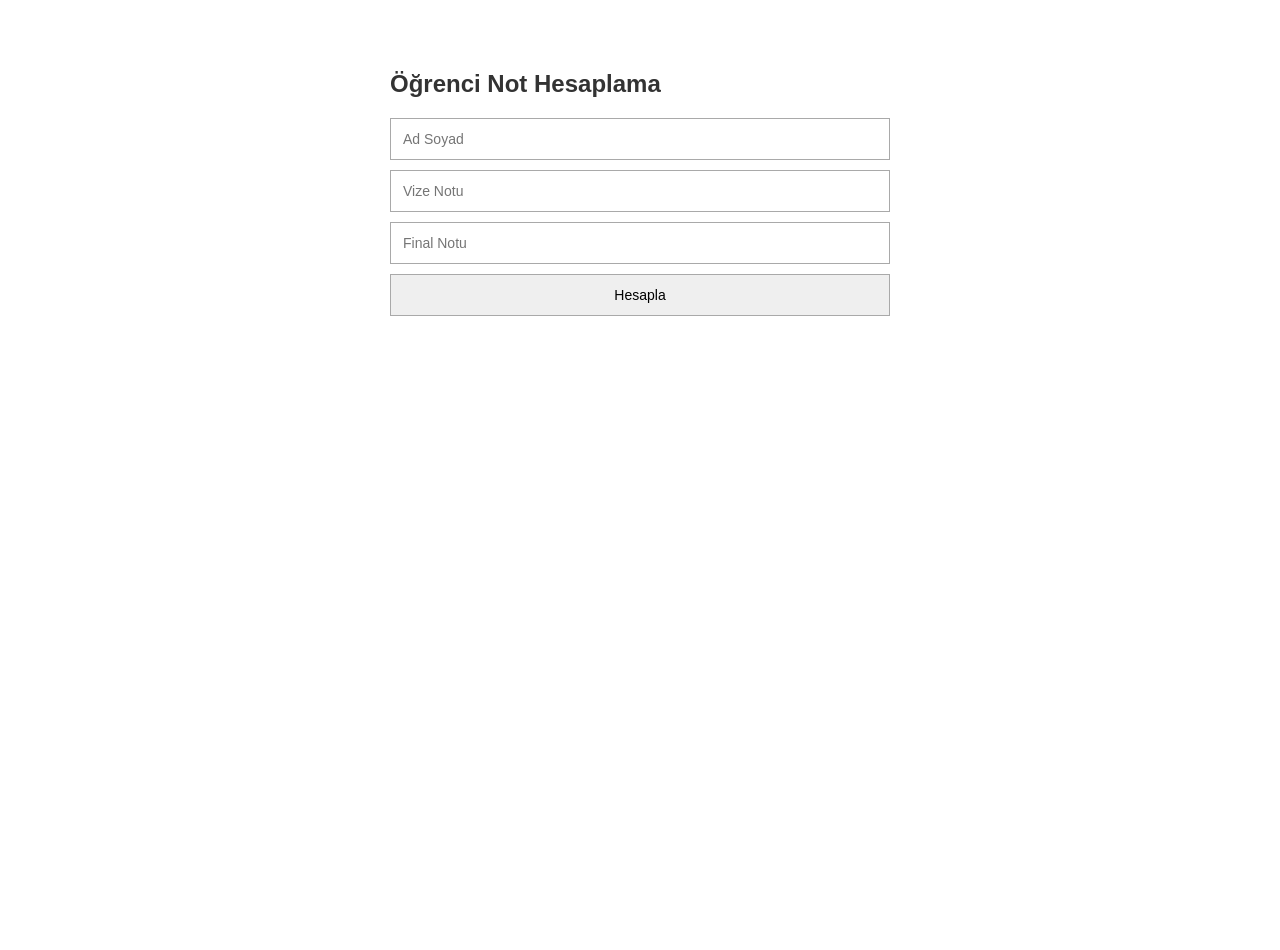
==== hafta6/uygulama1/index.html @ 35b33f03 "." ====
<!DOCTYPE html>
<html lang="tr">
<head>
    <meta charset="UTF-8">
    <meta name="viewport" content="width=device-width, initial-scale=1.0">
    <title>Öğrenci Not Hesaplama</title>
    <link rel="stylesheet" href="style.css">
</head>
<body>

    <div class="main-container">
        <h2>Öğrenci Not Hesaplama</h2>

        <div class="form-container">
            <input type="text" id="adSoyad" placeholder="Ad Soyad">
            <input type="text" id="vize" placeholder="Vize Notu">
            <input type="text" id="final" placeholder="Final Notu">
            <button onclick="hesapla()">Hesapla</button>
        </div>

        <div id="sonucAlani">
            <h3 id="sonucAd"></h3>
            <p id="sonucOrtalama"></p>
            <p id="sonucHarf"></p>
            <p id="sonucDurum"></p>
        </div>
    </div>

    <script src="script.js"></script>
</body>
</html>
---- hafta6/uygulama1/style.css ----
body {
    font-family: Arial, sans-serif;
    margin: 0;
    padding: 0;
    display: flex;
    justify-content: center; 
    align-items: flex-start; 
    min-height: 100vh;
    background-color: #ffffff;
    color: #333;
    padding-top: 50px; 


.main-container {
    width: 100%;
    max-width: 500px;
    display: flex;
    flex-direction: column;
}

h2 {
    font-size: 24px;
    margin-bottom: 20px;
}

.form-container {
    display: flex;
    flex-direction: column;
    gap: 10px;
}

input[type="text"] {
    padding: 12px;
    border: 1px solid #a9a9a9;
    font-size: 14px;
    outline: none;
}

button {
    padding: 12px;
    background-color: #efefef;
    border: 1px solid #a9a9a9;
    cursor: pointer;
    font-size: 14px;
}

button:hover {
    background-color: #e2e2e2;
}

#sonucAlani {
    display: none; 
    margin-top: 25px;
    padding: 20px;
    background-color: #f2f2f2;
    box-sizing: border-box;
}

#sonucAlani h3 {
    margin: 0 0 15px 0;
    font-size: 18px;
}

#sonucAlani p {
    margin: 8px 0;
    font-size: 15px;
}
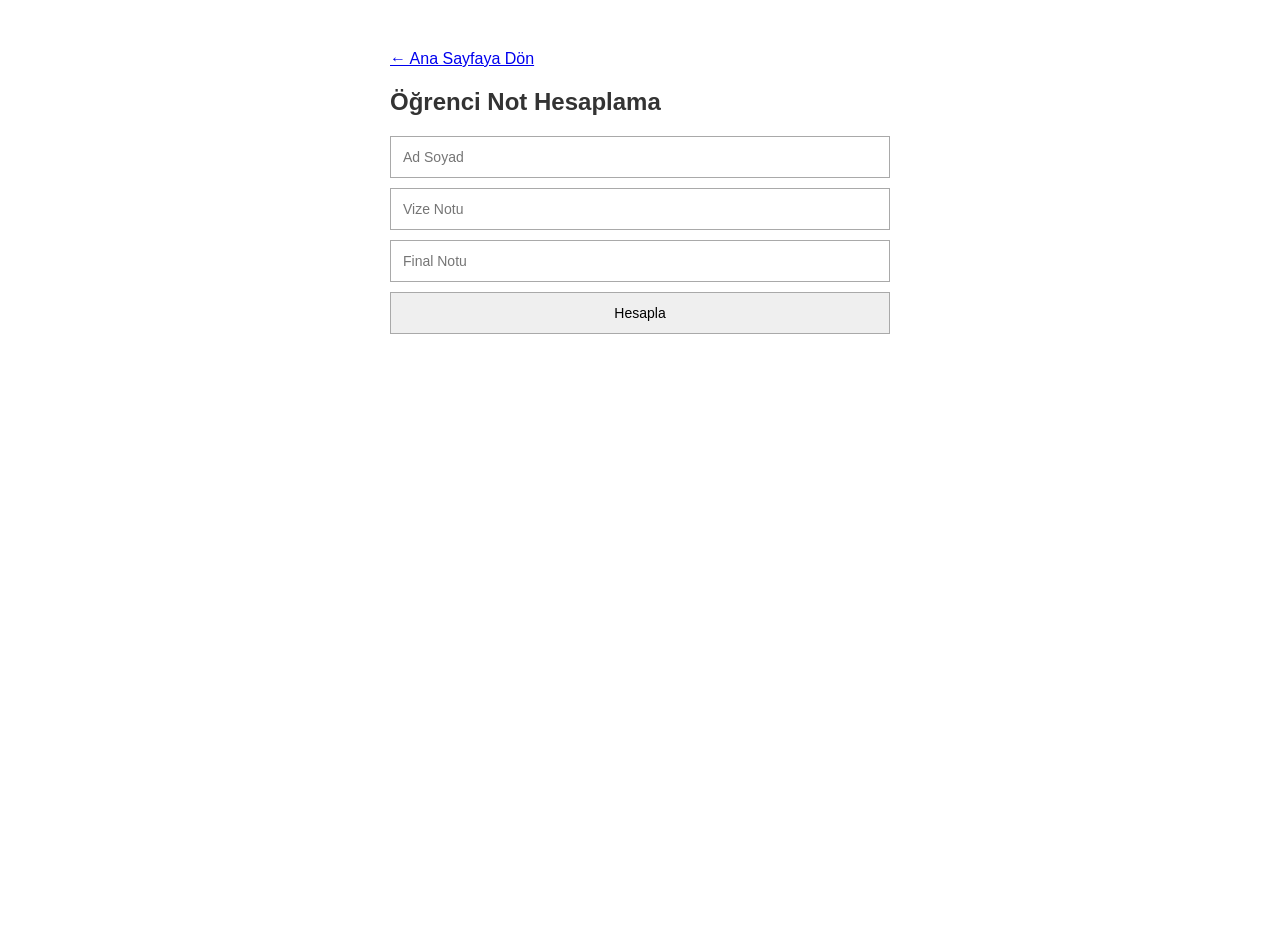
==== commit 8b0b5c8e: "Update index.html" ====
--- a/hafta6/uygulama1/index.html
+++ b/hafta6/uygulama1/index.html
@@ -9,6 +9,7 @@
 <body>
 
     <div class="main-container">
+        <a href="..\..\index.html" class="back-link">← Ana Sayfaya Dön</a>
         <h2>Öğrenci Not Hesaplama</h2>
 
         <div class="form-container">
@@ -28,4 +29,4 @@
 
     <script src="script.js"></script>
 </body>
-</html>+</html>
